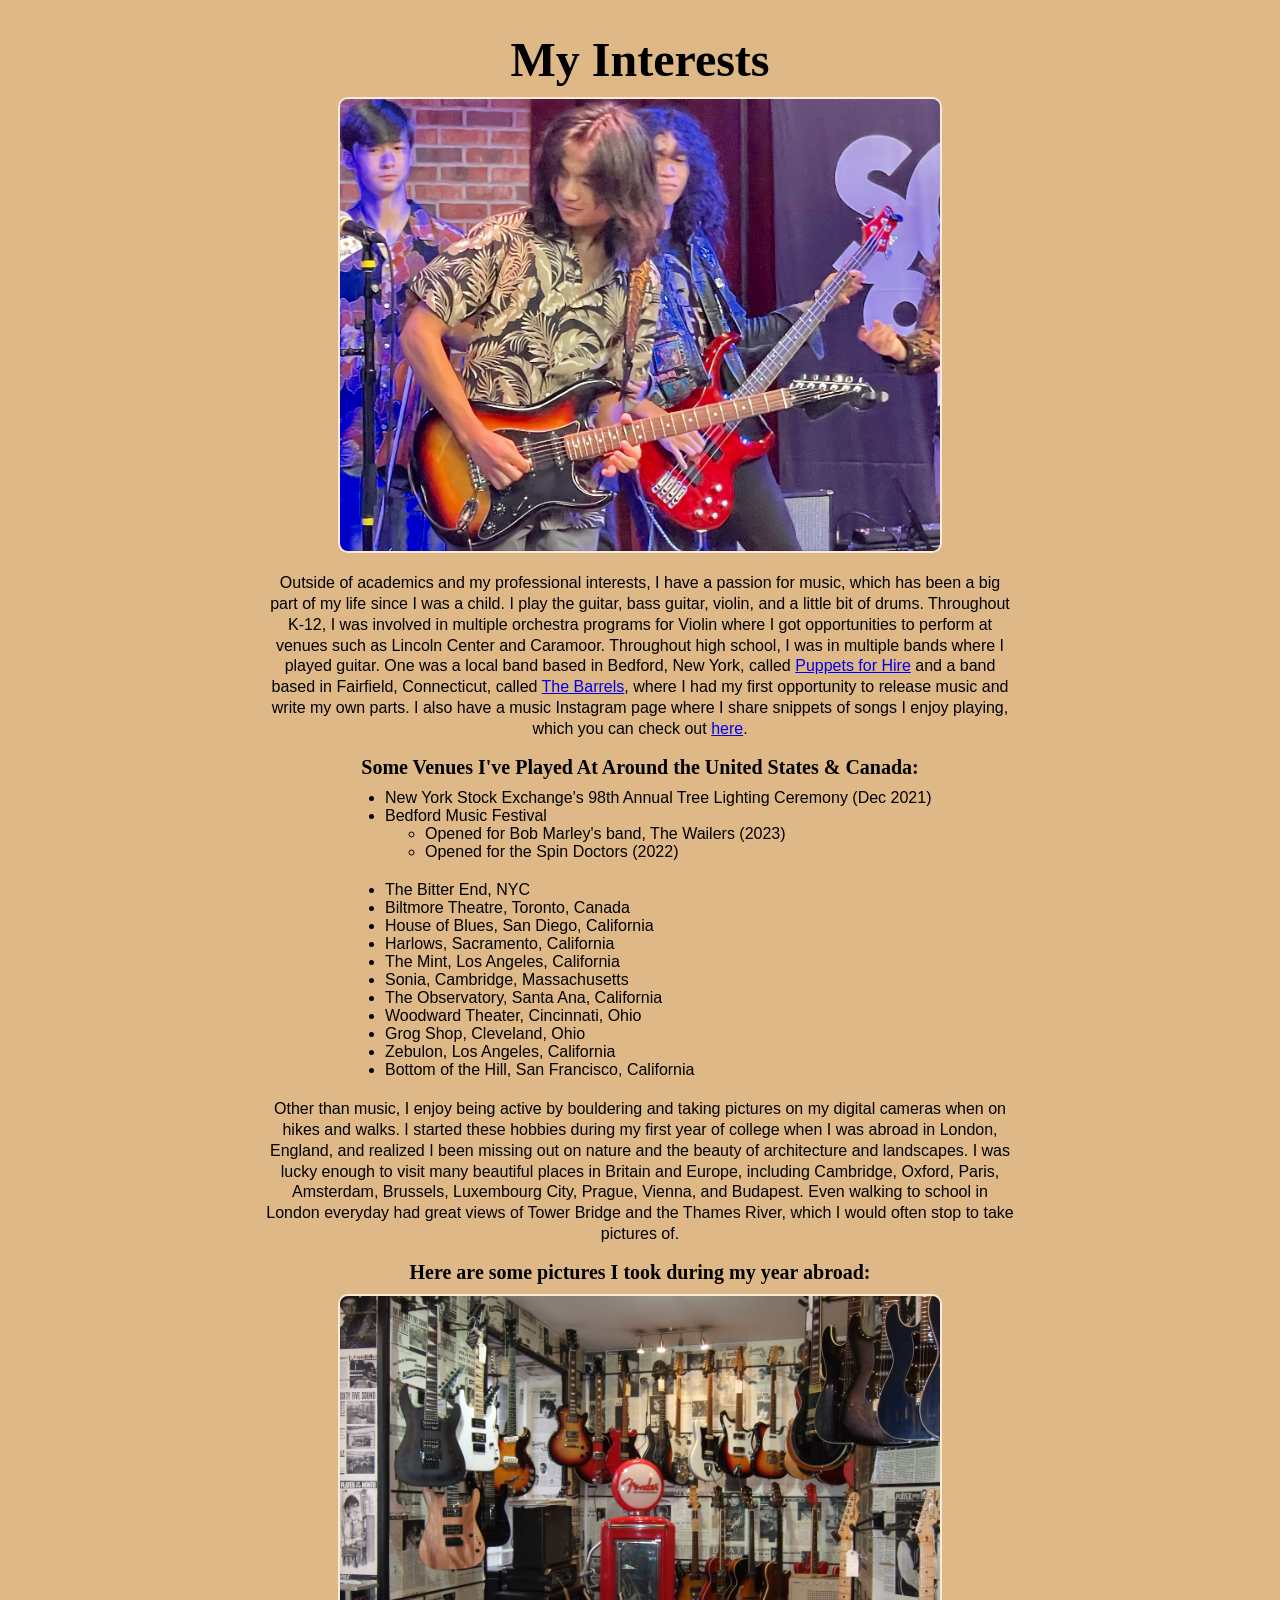
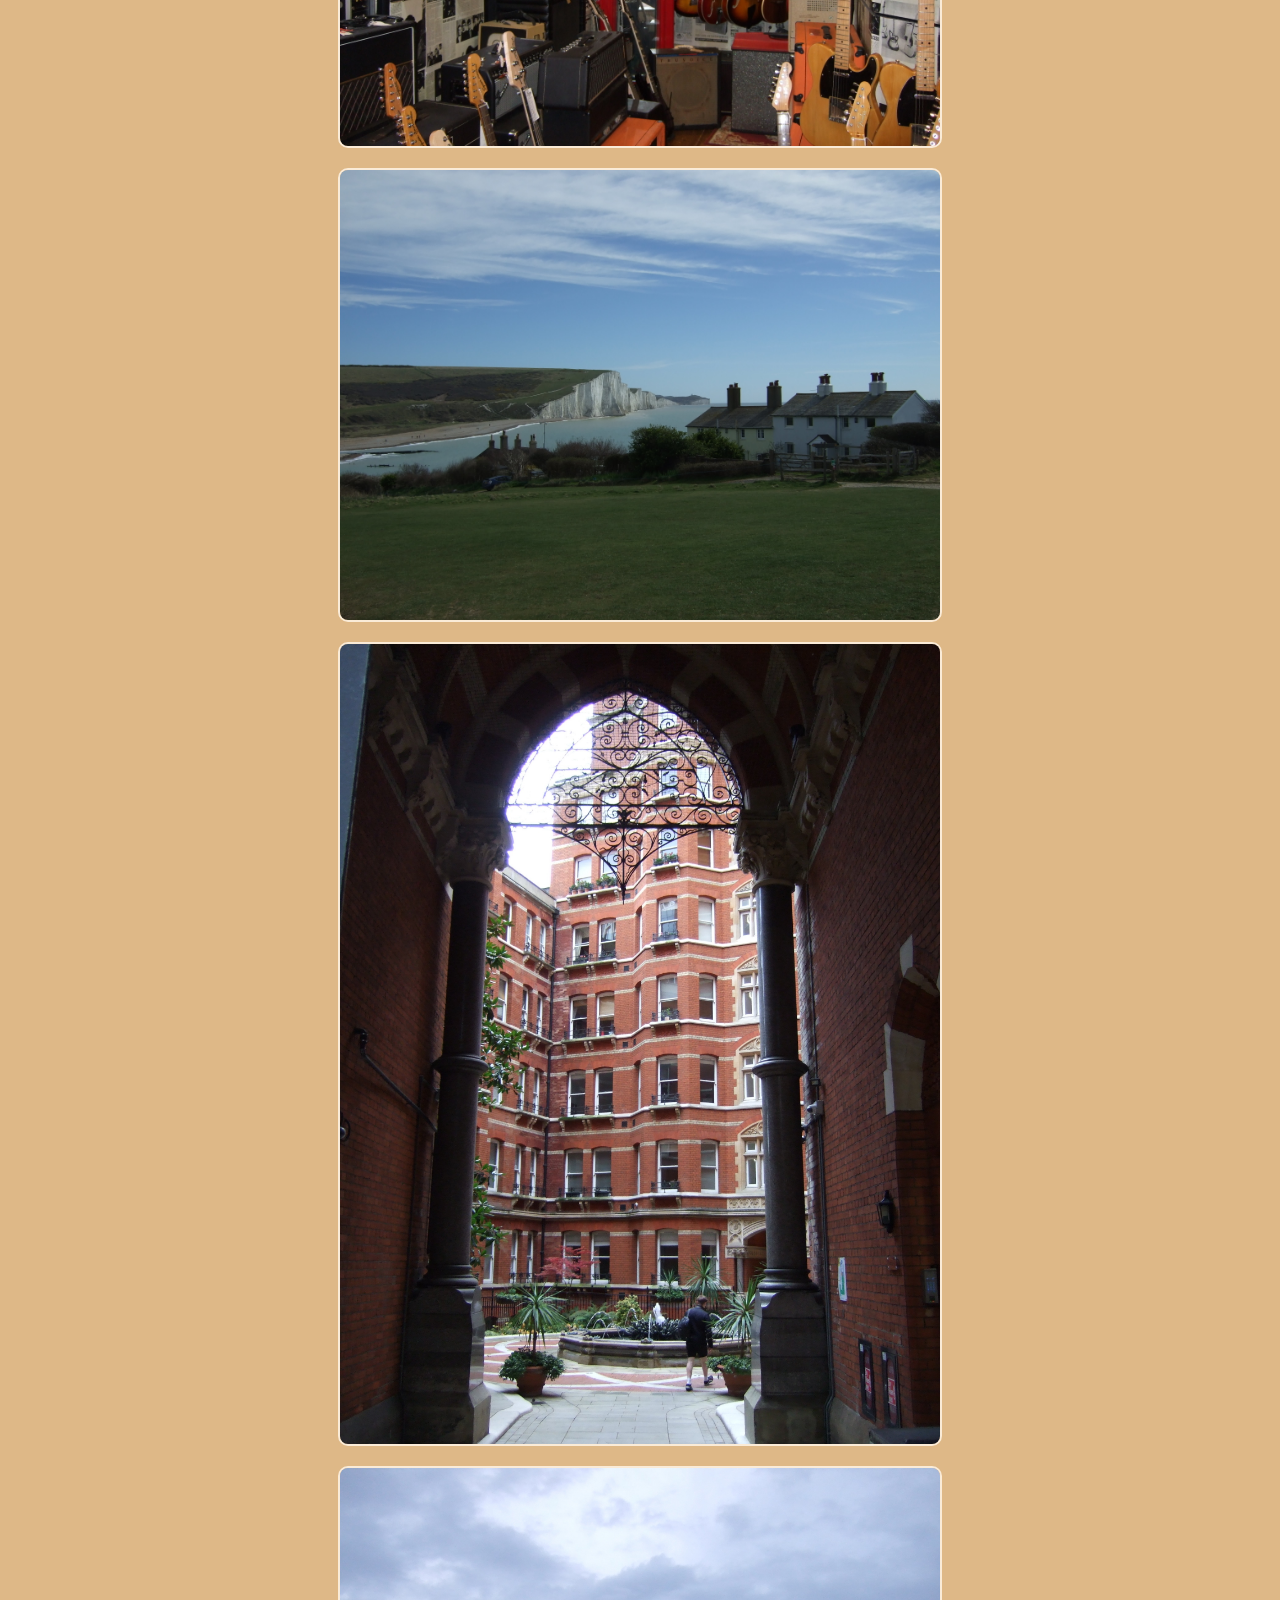
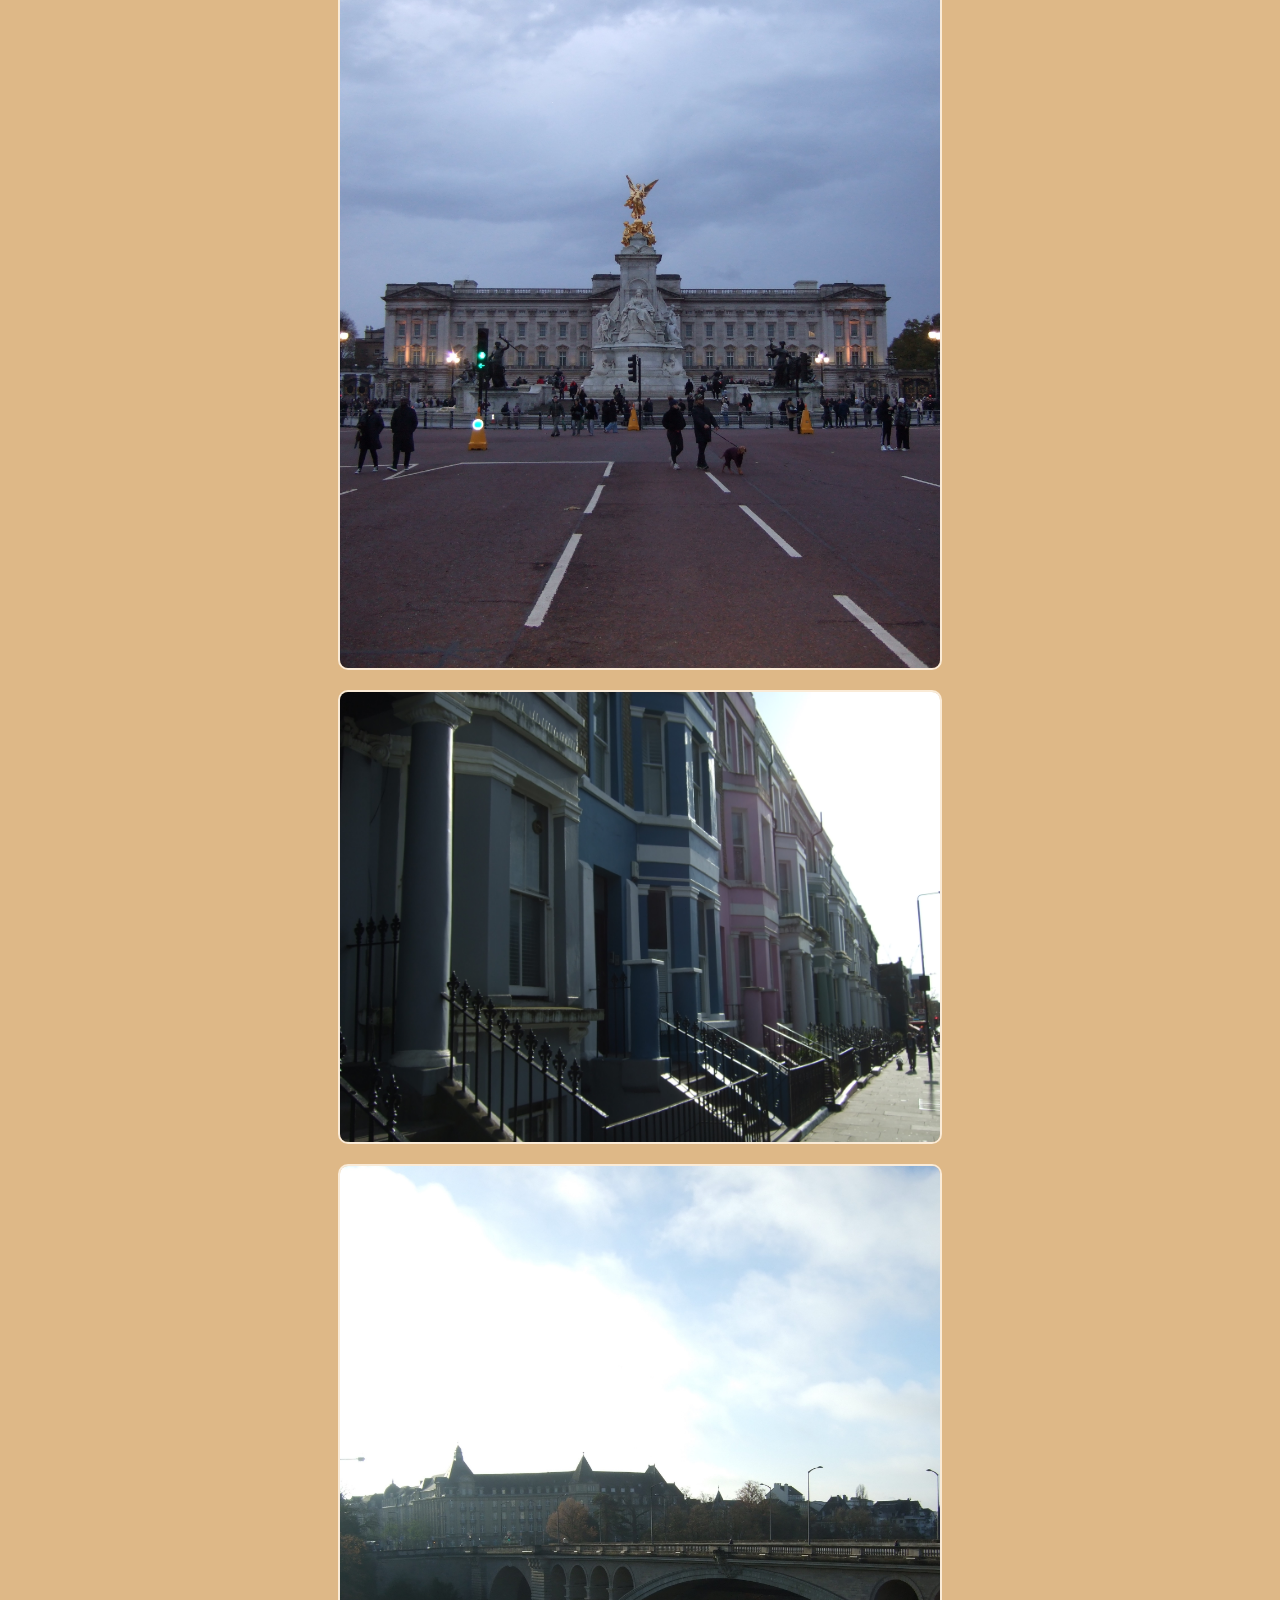
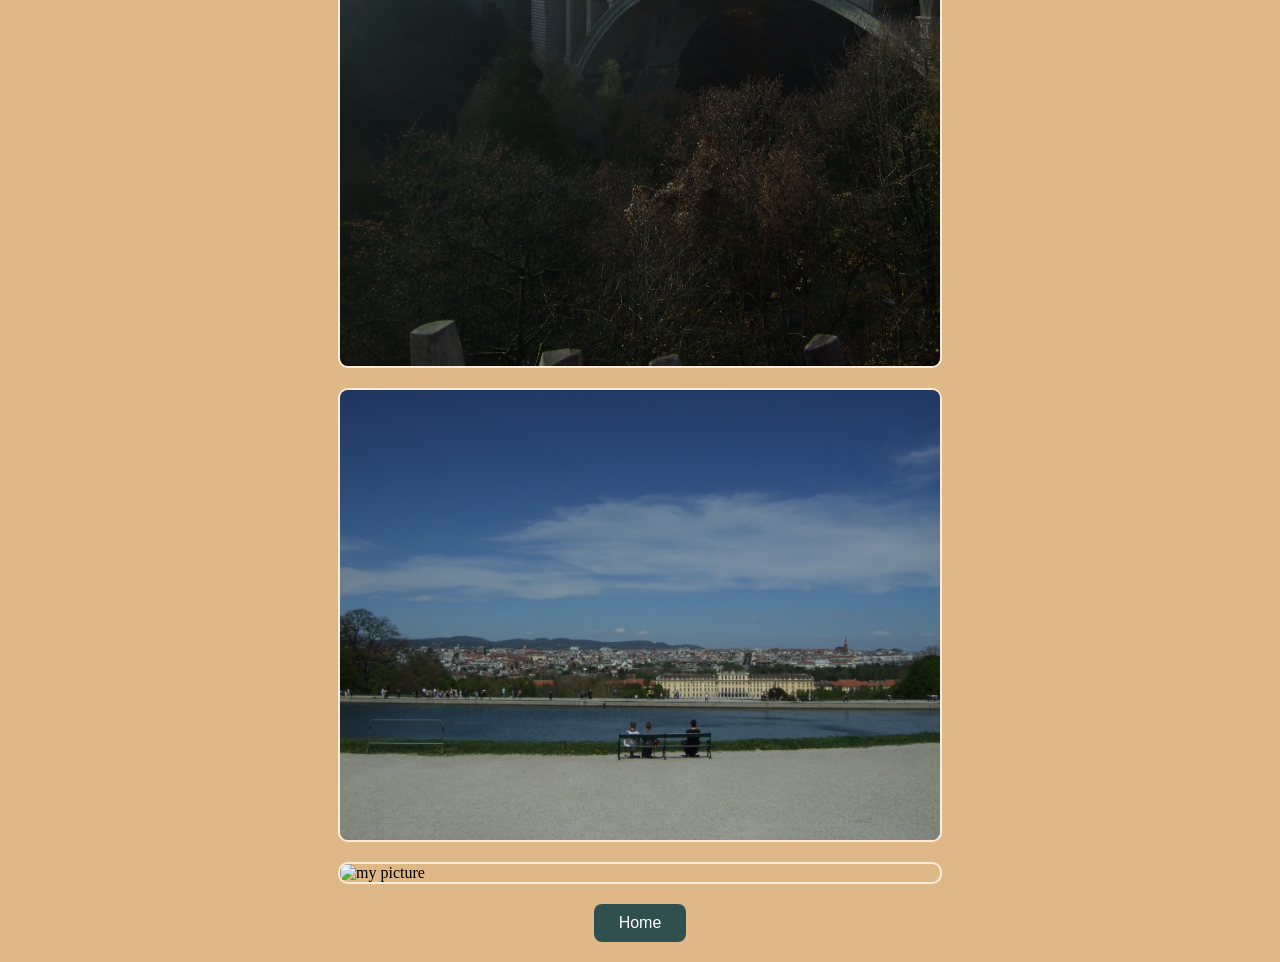
==== page2.html @ a40634d9 "Add files via upload" ====
<!DOCTYPE html>
<html lang="en">
<head>
    <meta charset="UTF-8">
    <meta name="viewport" content="width=device-width, initial-scale=1.0">
    <title>Ollie's Website</title>
    <link rel="stylesheet" href="style.css">
</head>
<body>
    
    <h1 style="font-size: 48px; color: black"> My Interests </h1>
    
    <img src="pitts pens.PNG" 
    alt="my picture" width="600">


    <p id = "main">Outside of academics and my professional interests, 
        I have a passion for music, which has been a big part of my life since I was a child. 
        I play the guitar, bass guitar, violin, and a little bit of drums. 
        Throughout K-12, I was involved in multiple orchestra programs for Violin where I got opportunities to perform at
        venues such as Lincoln Center and Caramoor. Throughout high school, I was in multiple bands where I played guitar. One was a local band
        based in Bedford, New York, called <a href="https://www.instagram.com/puppetsforhireband/">Puppets for Hire</a> 
        and a band based in Fairfield, Connecticut, called <a href="https://www.instagram.com/thebarrelsband/">The Barrels</a>, 
        where I had my first opportunity to release music and write my own parts.
        I also have a music Instagram page where I share snippets of songs I enjoy playing, which you can check out
        <a href="https://www.instagram.com/olliebaccaymusic/">here</a>.
        
    </p>
    
    <h2> Some Venues I've Played At Around the United States & Canada: </h2>
    <ul>
        <li>New York Stock Exchange's 98th Annual Tree Lighting Ceremony (Dec 2021)</li>
        <li>Bedford Music Festival
    <ul>
        <li>Opened for Bob Marley's band, The Wailers (2023)</li>
        <li>Opened for the Spin Doctors (2022)</li>
    </ul>
        <li>The Bitter End, NYC</li>
        <li>Biltmore Theatre, Toronto, Canada</li>
        <li>House of Blues, San Diego, California</li>
        <li>Harlows, Sacramento, California</li>
        <li>The Mint, Los Angeles, California</li>
        <li>Sonia, Cambridge, Massachusetts</li>
        <li>The Observatory, Santa Ana, California</li>
        <li>Woodward Theater, Cincinnati, Ohio</li>
        <li>Grog Shop, Cleveland, Ohio </li>
        <li>Zebulon, Los Angeles, California</li>
        <li>Bottom of the Hill, San Francisco, California</li>
    </ul>

    <p id = "main">Other than music, I enjoy being active by bouldering and taking pictures on my digital cameras 
        when on hikes and walks. I started these hobbies during my first year of college when I was abroad in London, England,
        and realized I been missing out on nature and the beauty of architecture and landscapes. I was lucky enough to visit
        many beautiful places in Britain and Europe, including Cambridge, Oxford, Paris, Amsterdam, Brussels, Luxembourg City, Prague,
        Vienna, and Budapest. Even walking to school in London everyday had great views of Tower Bridge and the Thames River, 
        which I would often stop to take pictures of.
    </p>

    <h2> Here are some pictures I took during my year abroad: </h2>
    <img src="guitars.JPG"
        alt="my picture" width="600">
    <img src="ss.JPG"
        alt="my picture" width="600">
    <img src="pic.JPG"
        alt="my picture" width="600">
    <img src="buckingham palace good pic.JPG"
        alt="my picture" width="600">
    <img src="notting.JPG"
        alt="my picture" width="600">
    <img src="lux.JPG"
        alt="my picture" width="600">
    <img src="vienna.JPG"
        alt="my picture" width="600">
    <img src="bud.JPG"
        alt="my picture" width="600">


     <button id = 'navigateButton'>Home</button>
    <script>
        const navigateButton = document.getElementById('navigateButton');
        navigateButton.addEventListener('click', function(){
            window.location.href = 'index.html'
            
        })
    </script>   

</body>
</html>
---- style.css ----
h1 {
    text-align: center;
    font-size: 18px;
    margin-bottom: 10px;


}


h2 {
    text-align: center;
    font-size: 20px;
    margin-bottom: 10px;


}

p {
    width: 750px;
    font-size: 18px;
    margin: 0 auto;
    margin-bottom: 15px;
}

img{
    display: block;
    margin-left: auto;
    margin-right: auto;
    border-color: antiquewhite;
    border-width: 2px;
    border-style: solid;
    border-radius: 10px;
    margin-bottom: 20px;


    
}
body {
    background-color: #DEB887;
}
#main {
    color: black;
    font: 16px arial;
    text-align: center;
    line-height: 1.3;
}

.link a{
    color: #006060;
    margin: 0 auto;
}

#navigateButton {
    display: block;
    margin: 20px auto;
    padding: 10px 25px;
    background-color: darkslategray;
    color: white;
    border: none;
    border-radius: 8px;
    font-size: 16px;
    cursor: pointer;
}

#navigateButton:hover {
    background-color: #004d4d;
}

ul {
    width: 550px;
    margin: 0 auto;
    font: 16px arial;
    margin-bottom: 20px;
}
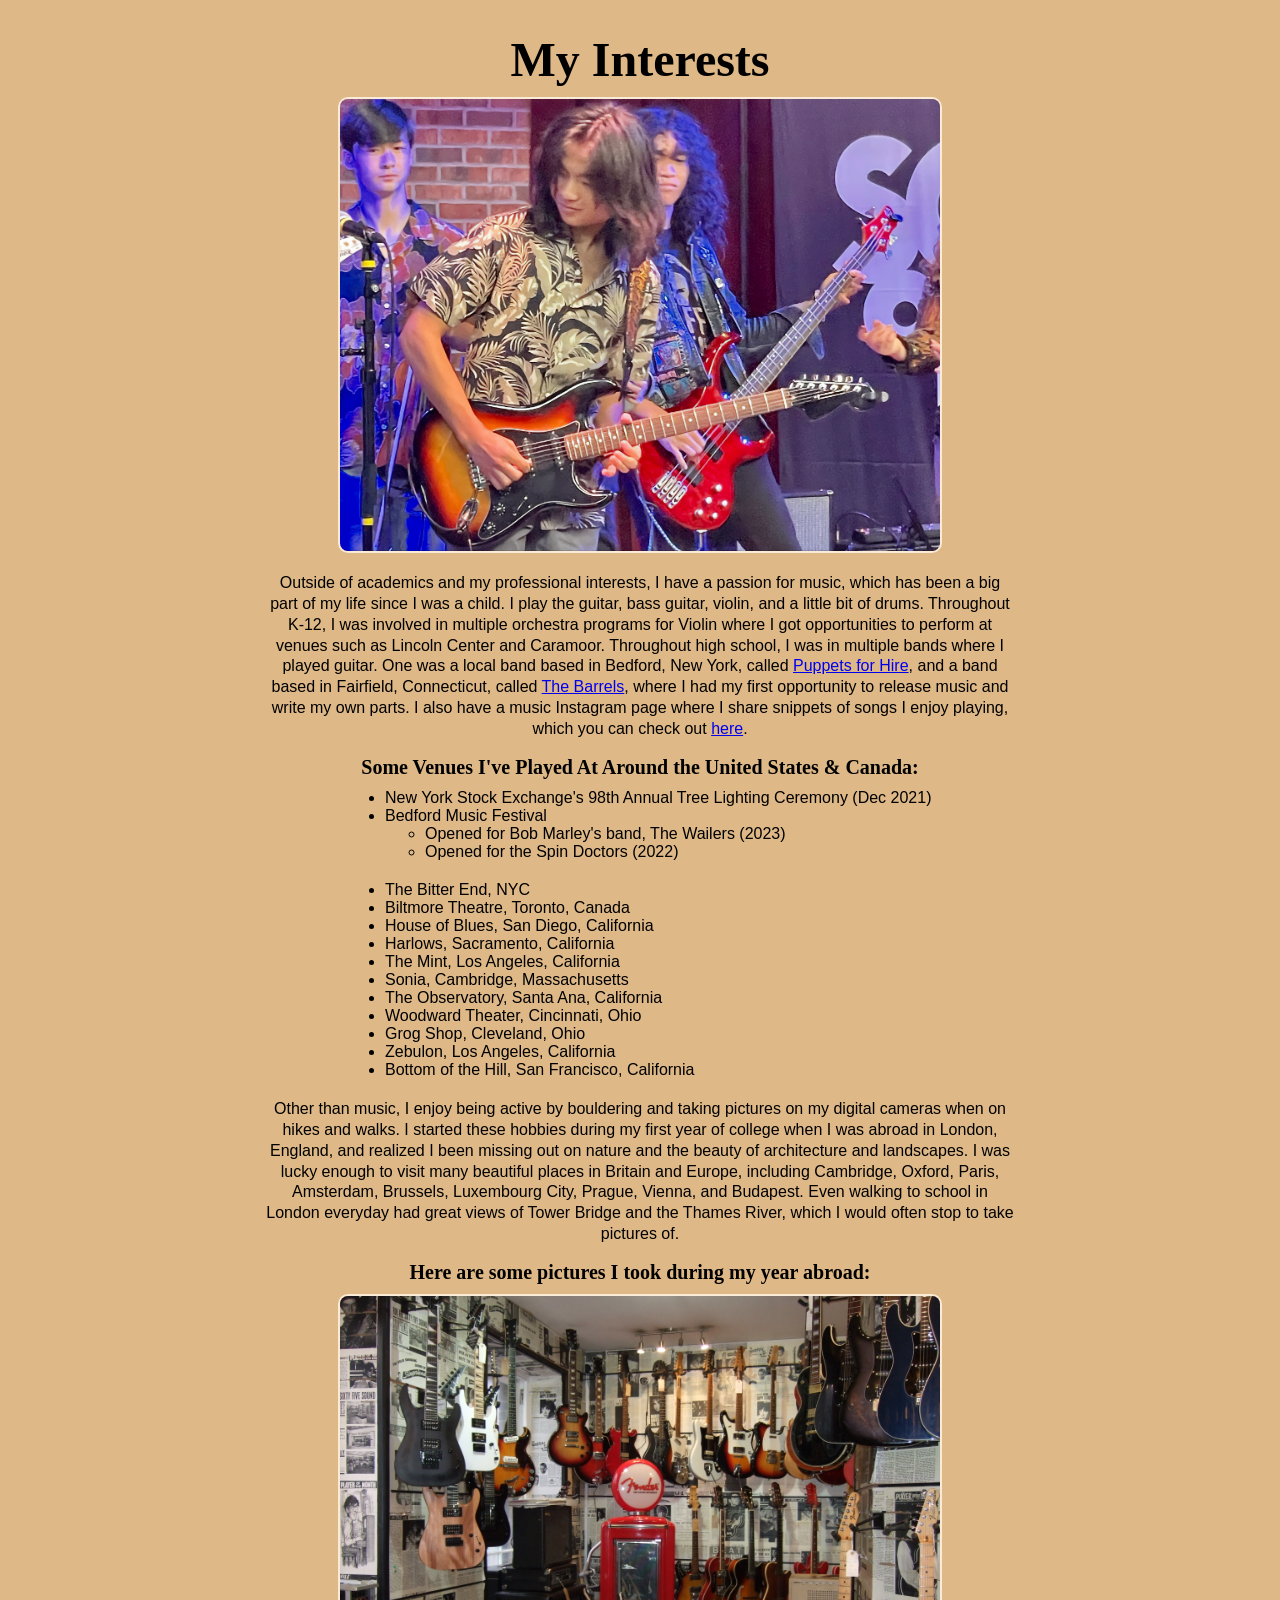
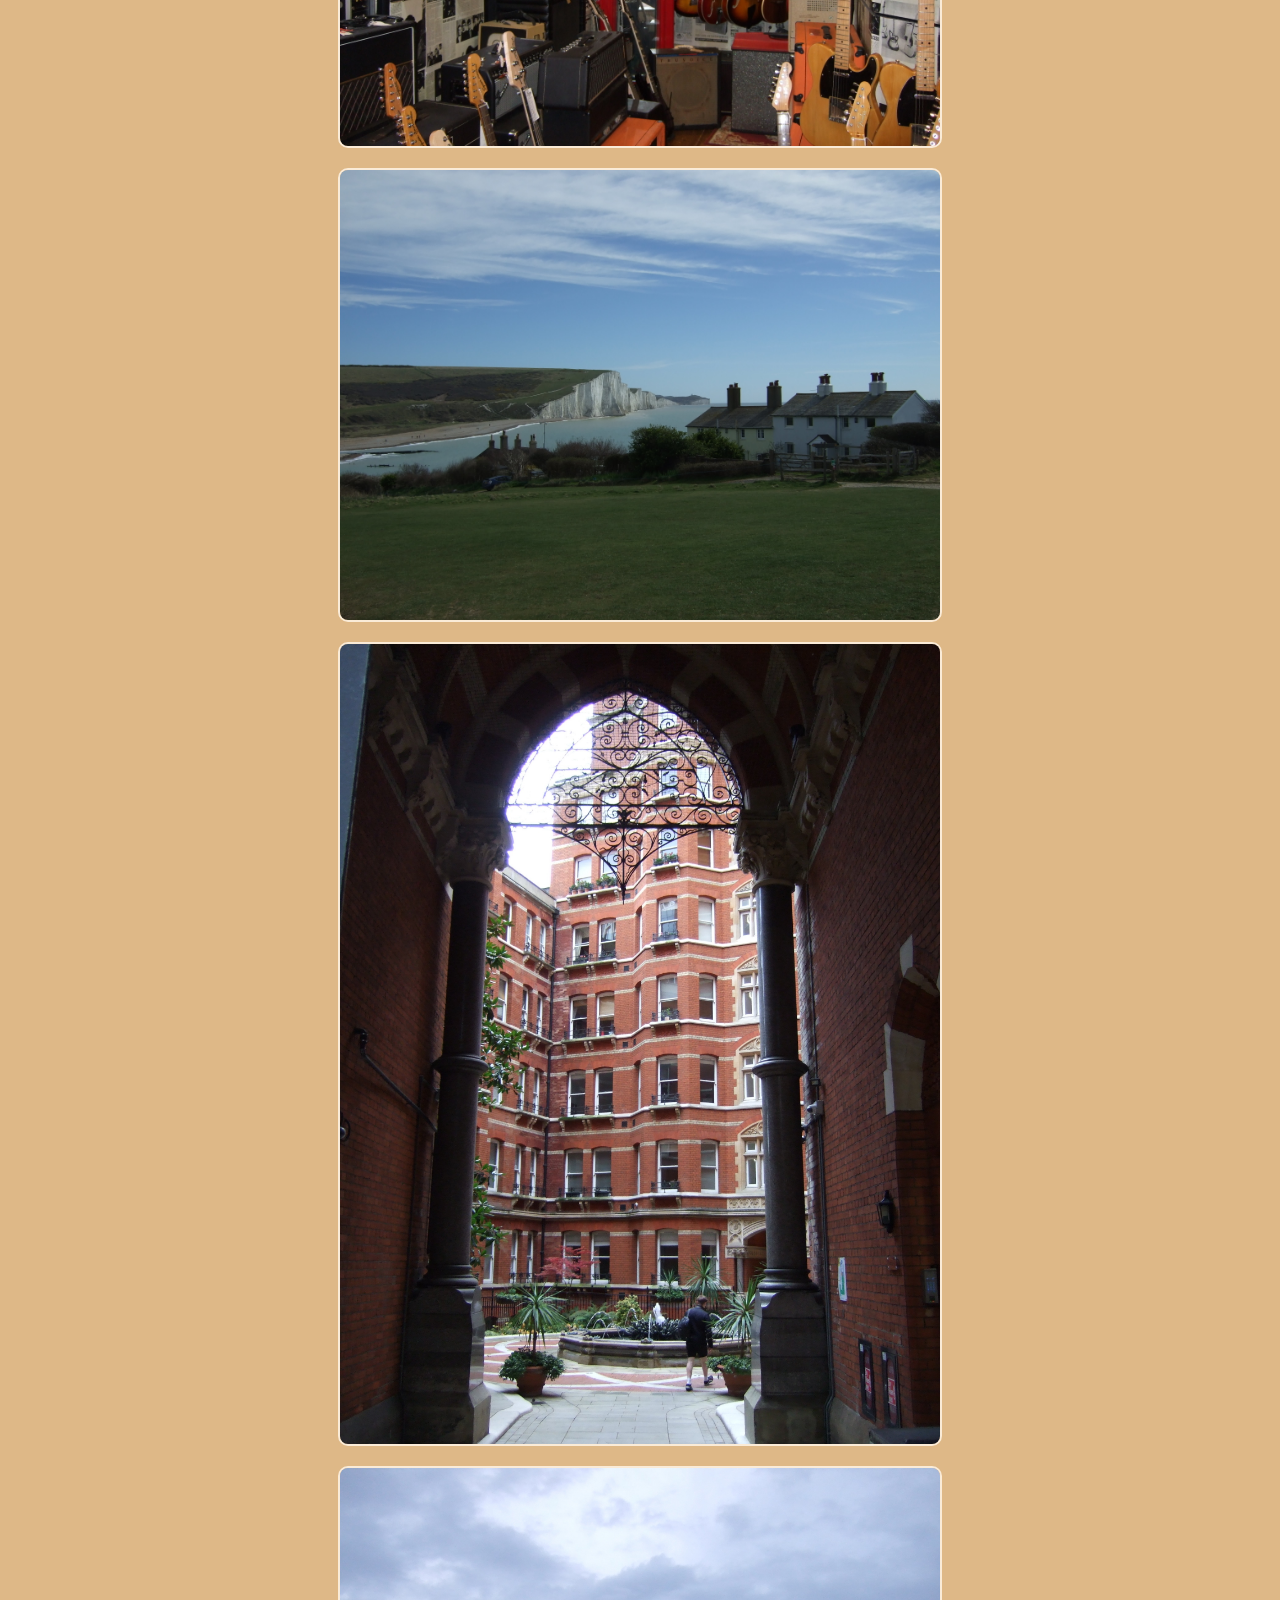
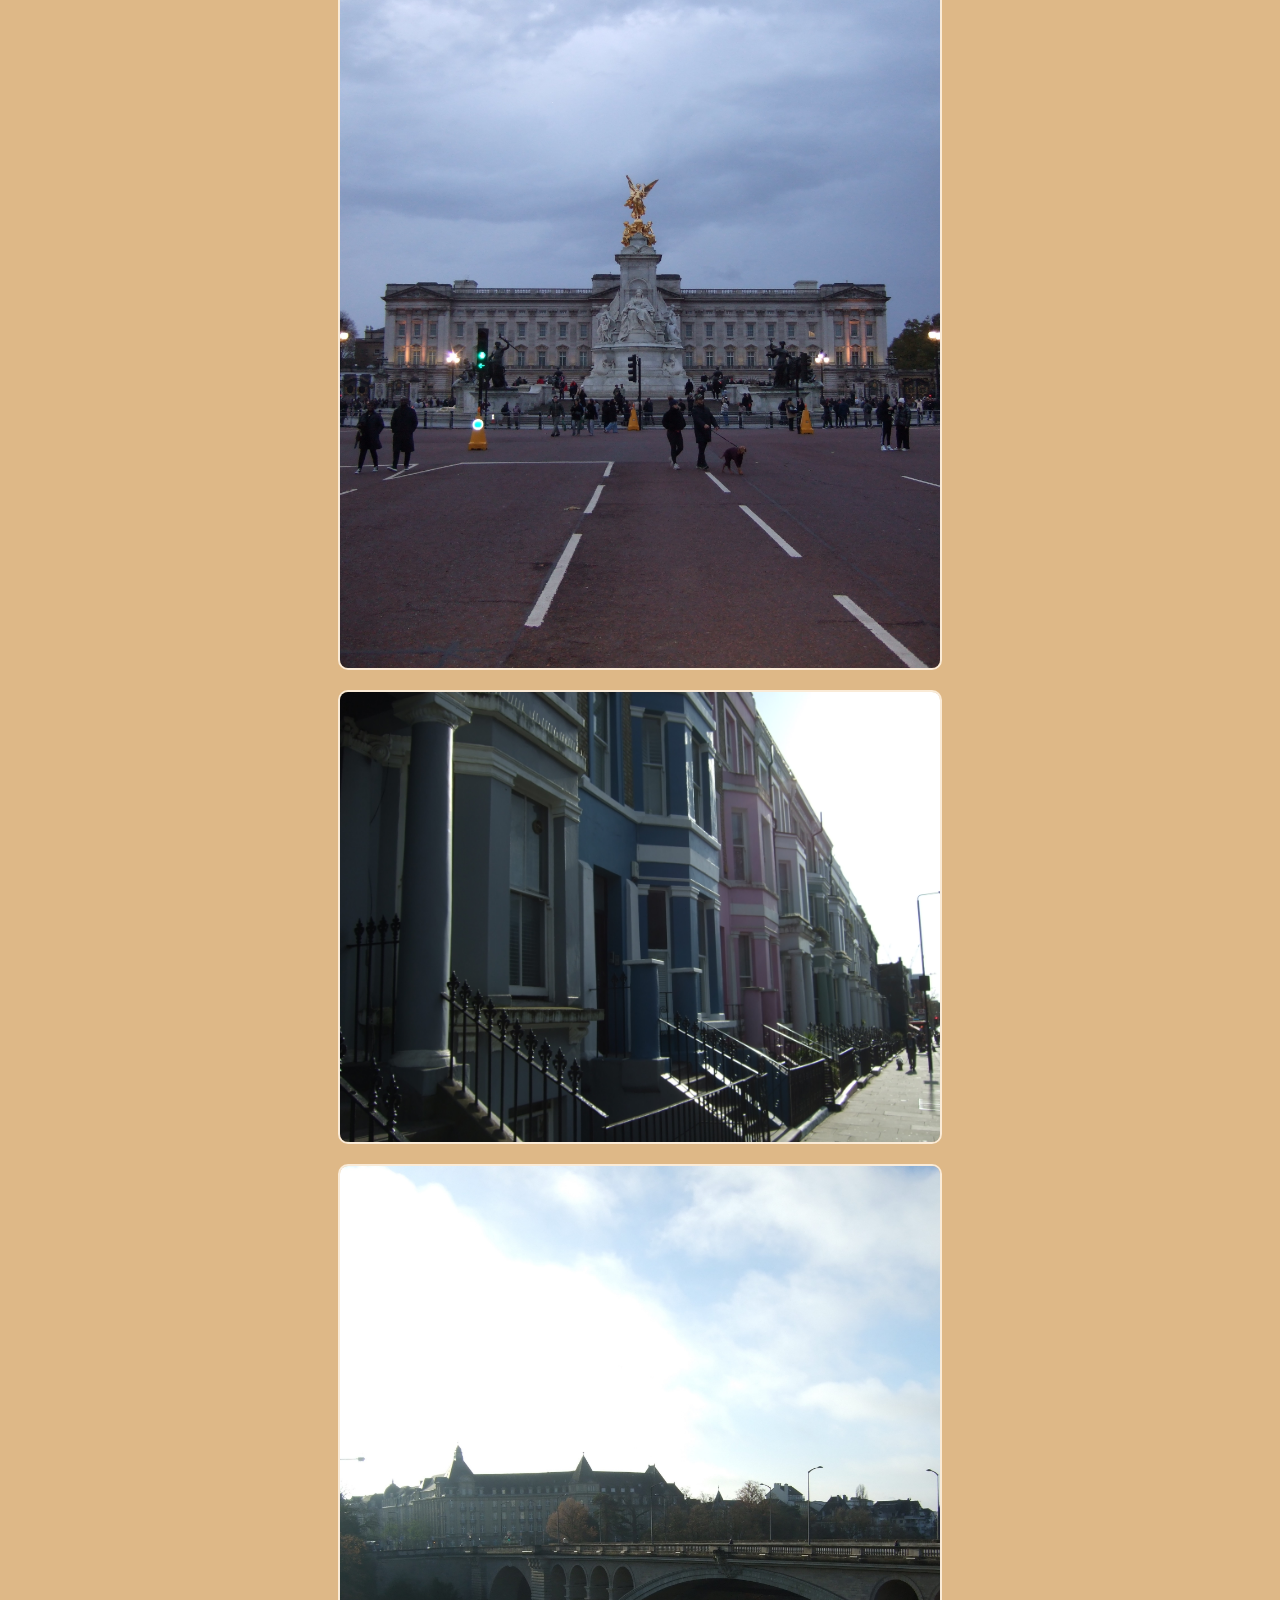
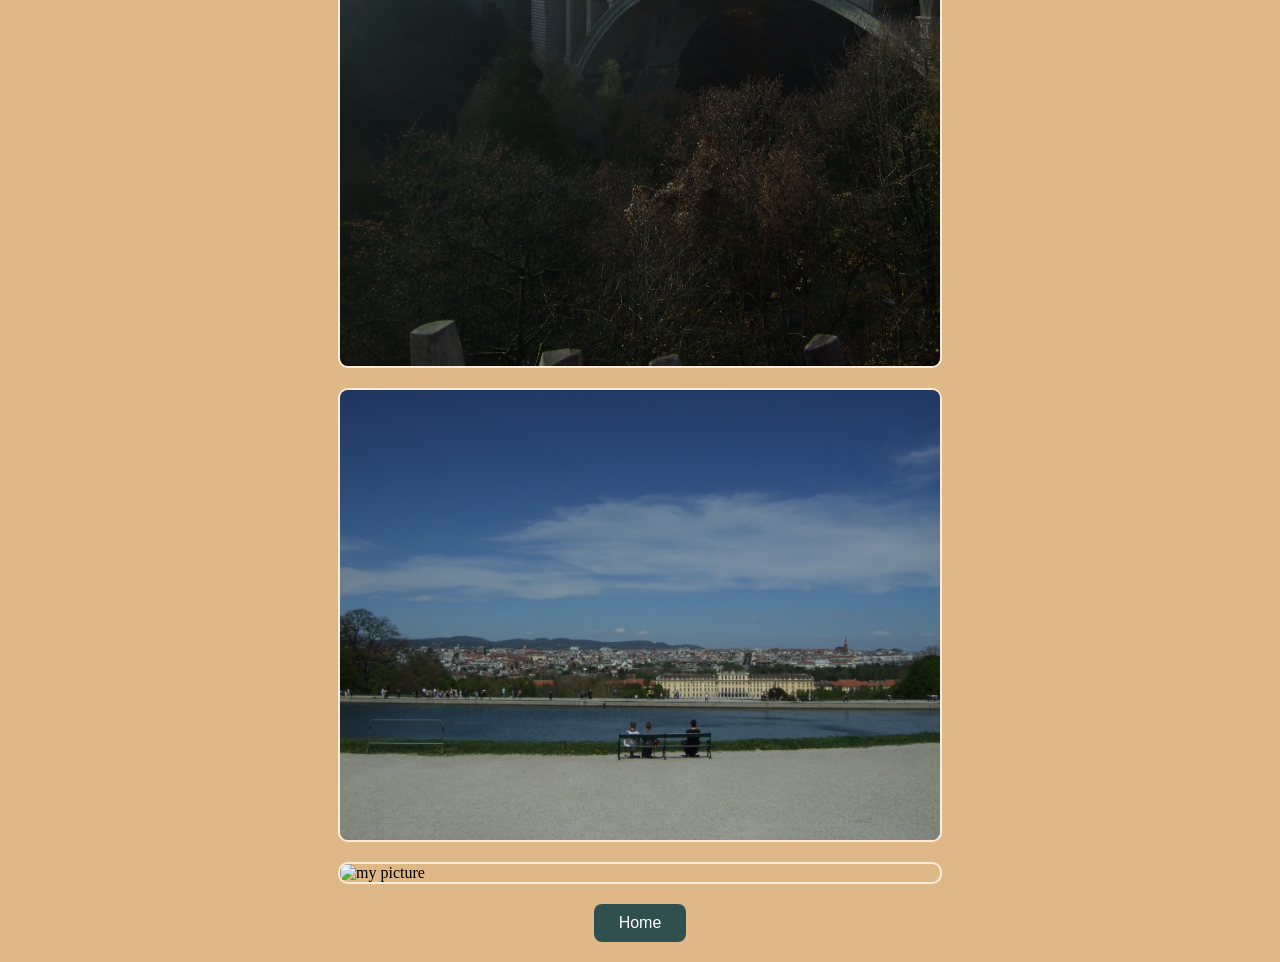
==== commit aa9d73cd: "Fix HTML formatting and improve music section" ====
--- a/page2.html
+++ b/page2.html
@@ -10,7 +10,7 @@
     
     <h1 style="font-size: 48px; color: black"> My Interests </h1>
     
-    <img src="pitts pens.PNG" 
+    <img src="images/pitts pens.PNG" 
     alt="my picture" width="600">
 
 
@@ -18,8 +18,9 @@
         I have a passion for music, which has been a big part of my life since I was a child. 
         I play the guitar, bass guitar, violin, and a little bit of drums. 
         Throughout K-12, I was involved in multiple orchestra programs for Violin where I got opportunities to perform at
-        venues such as Lincoln Center and Caramoor. Throughout high school, I was in multiple bands where I played guitar. One was a local band
-        based in Bedford, New York, called <a href="https://www.instagram.com/puppetsforhireband/">Puppets for Hire</a> 
+        venues such as Lincoln Center and Caramoor. Throughout high school, I was in multiple bands where I played guitar. 
+        One was a local band
+        based in Bedford, New York, called <a href="https://www.instagram.com/puppetsforhireband/">Puppets for Hire</a>, 
         and a band based in Fairfield, Connecticut, called <a href="https://www.instagram.com/thebarrelsband/">The Barrels</a>, 
         where I had my first opportunity to release music and write my own parts.
         I also have a music Instagram page where I share snippets of songs I enjoy playing, which you can check out
@@ -57,21 +58,21 @@
     </p>
 
     <h2> Here are some pictures I took during my year abroad: </h2>
-    <img src="guitars.JPG"
+    <img src="images/guitars.JPG"
         alt="my picture" width="600">
-    <img src="ss.JPG"
+    <img src="images/ss.JPG"
         alt="my picture" width="600">
-    <img src="pic.JPG"
+    <img src="images/pic.JPG"
         alt="my picture" width="600">
-    <img src="buckingham palace good pic.JPG"
+    <img src="images/buckingham palace good pic.JPG"
         alt="my picture" width="600">
-    <img src="notting.JPG"
+    <img src="images/notting.JPG"
         alt="my picture" width="600">
-    <img src="lux.JPG"
+    <img src="images/lux.JPG"
         alt="my picture" width="600">
-    <img src="vienna.JPG"
+    <img src="images/vienna.JPG"
         alt="my picture" width="600">
-    <img src="bud.JPG"
+    <img src="images/bud.JPG"
         alt="my picture" width="600">
 
 
@@ -85,4 +86,4 @@
     </script>   
 
 </body>
-</html>+</html>
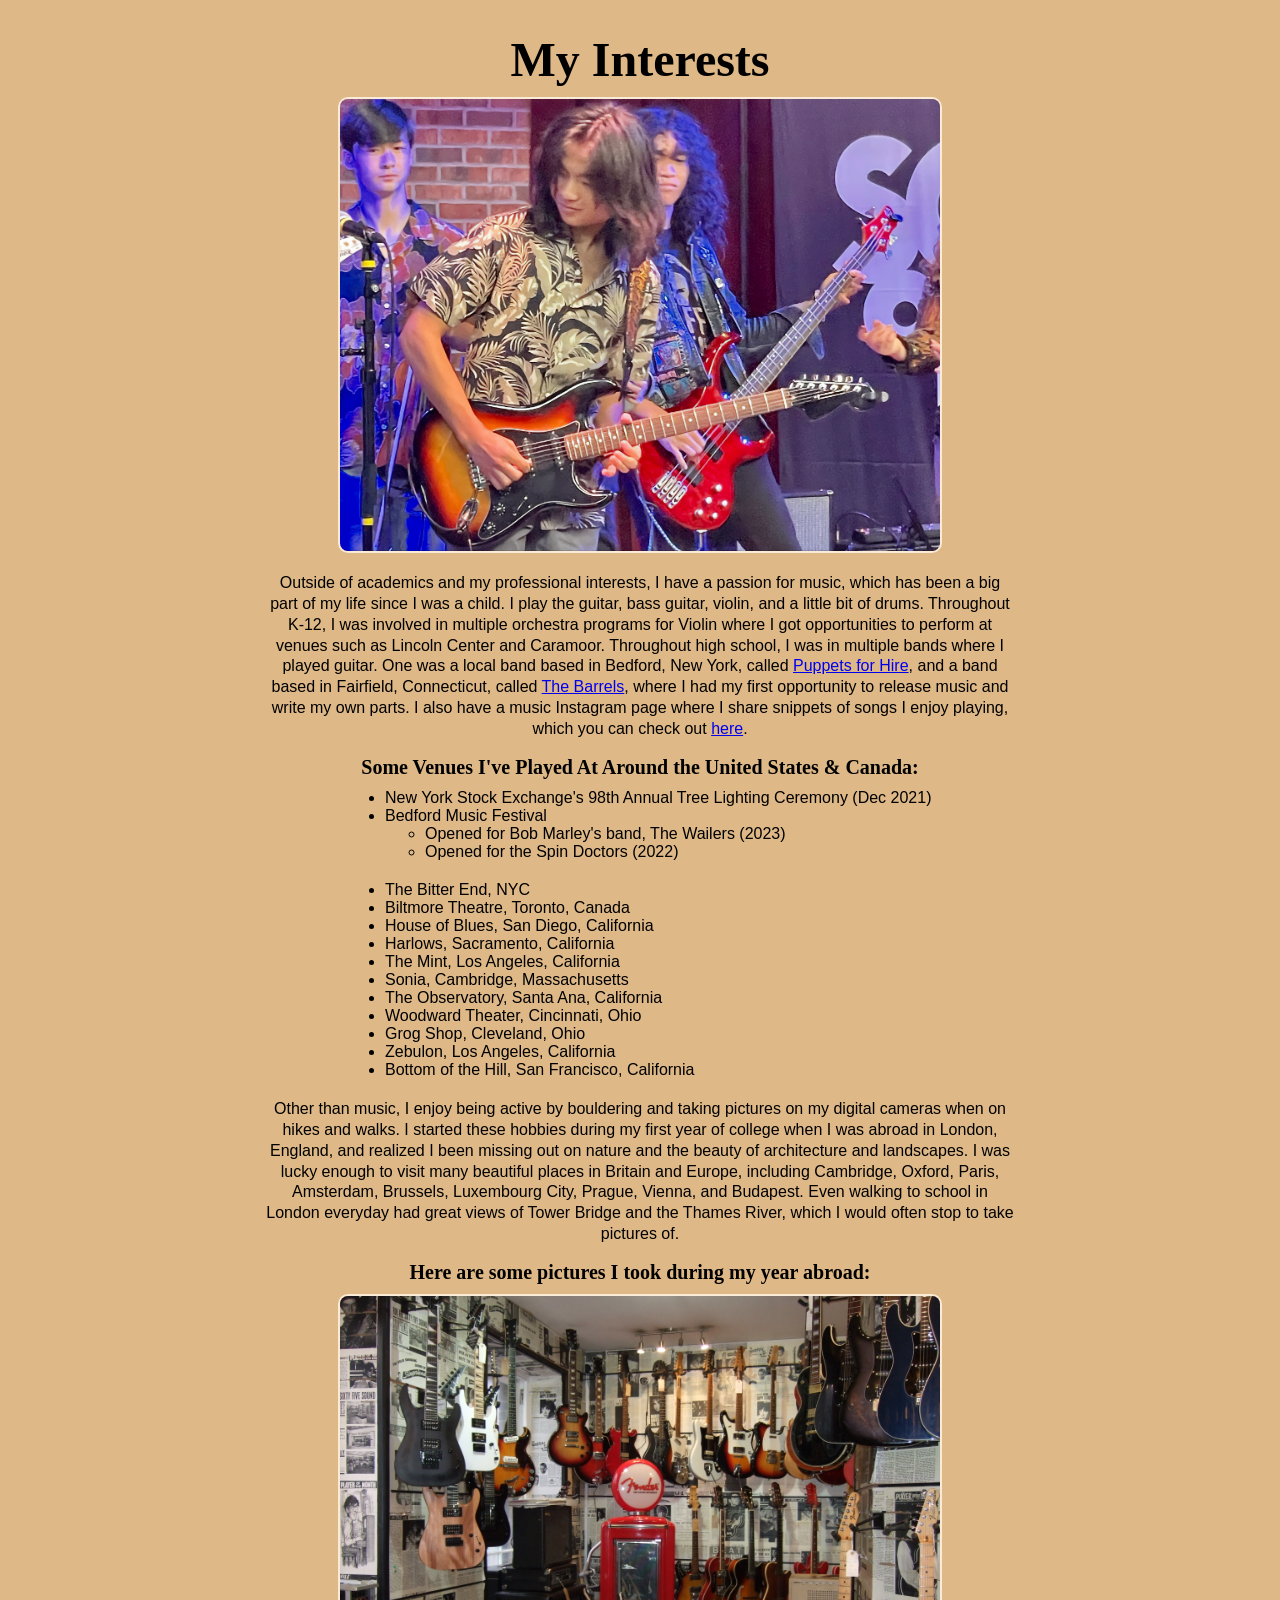
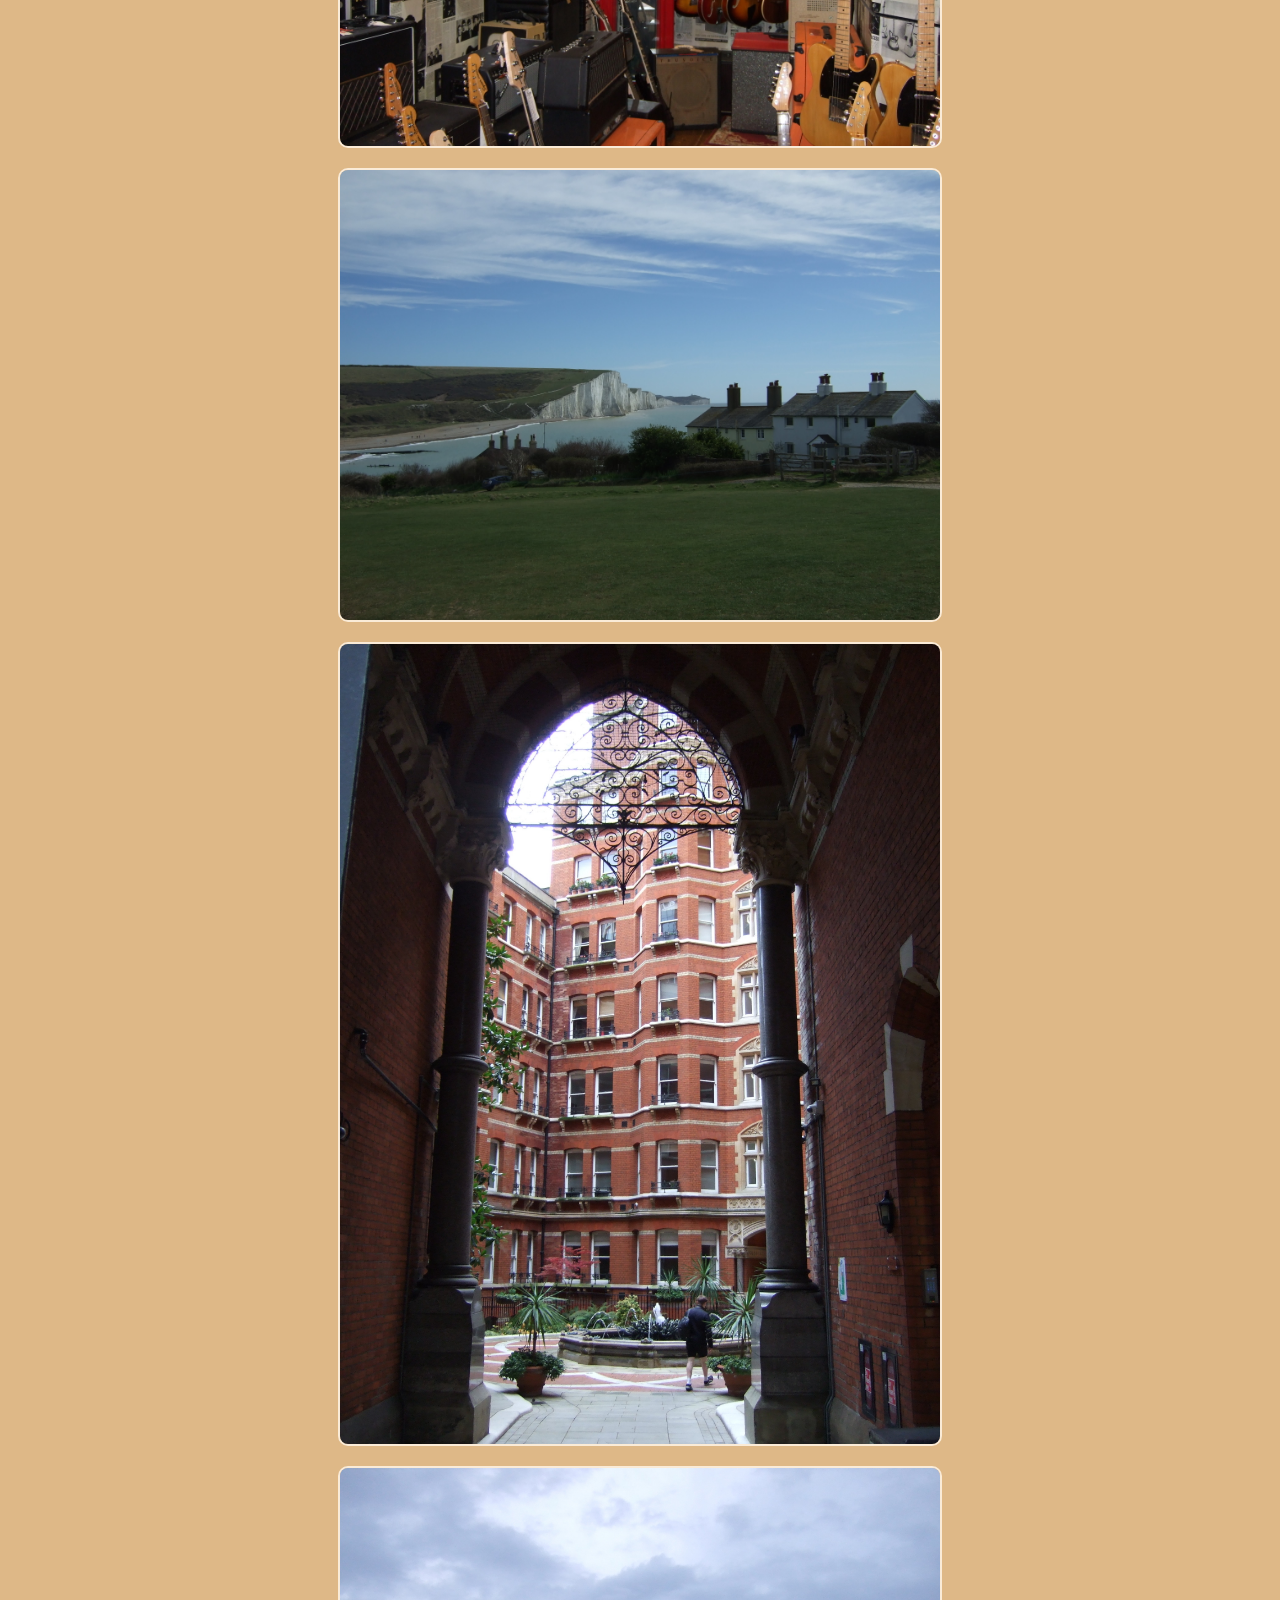
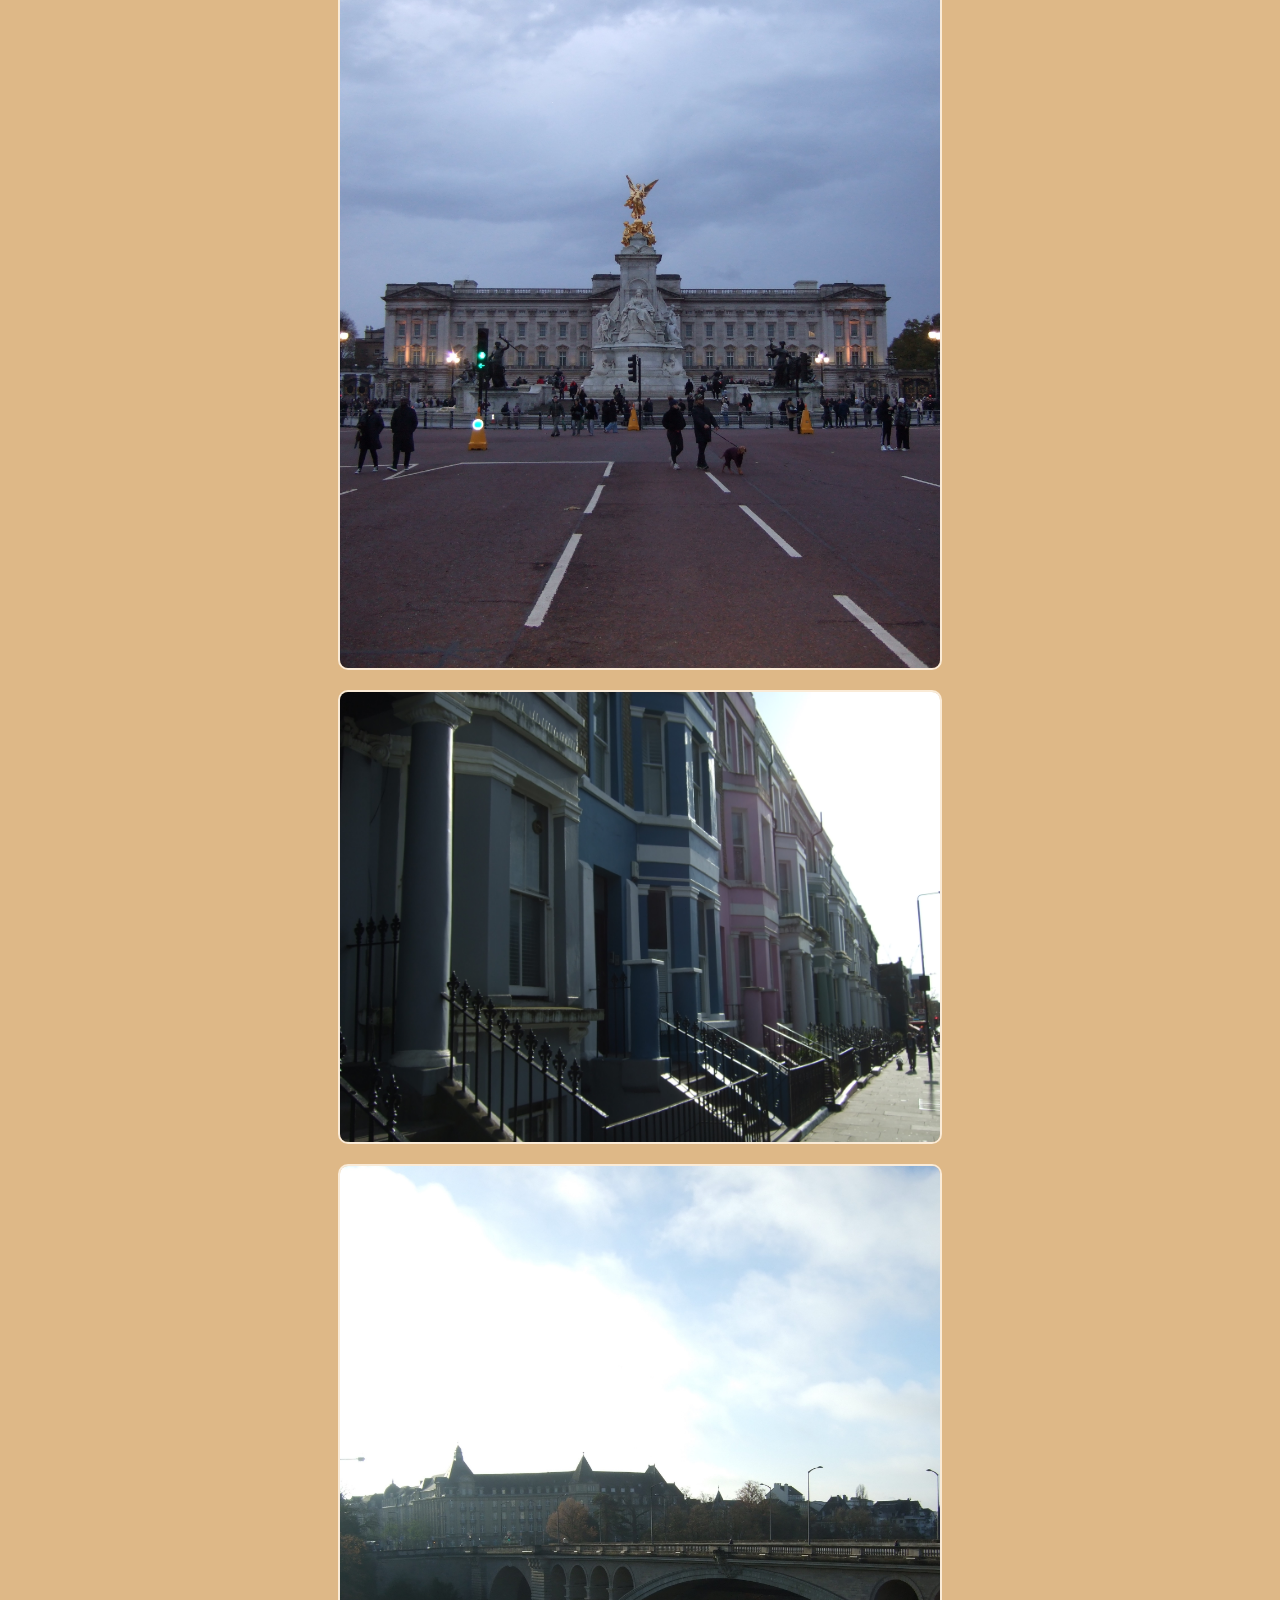
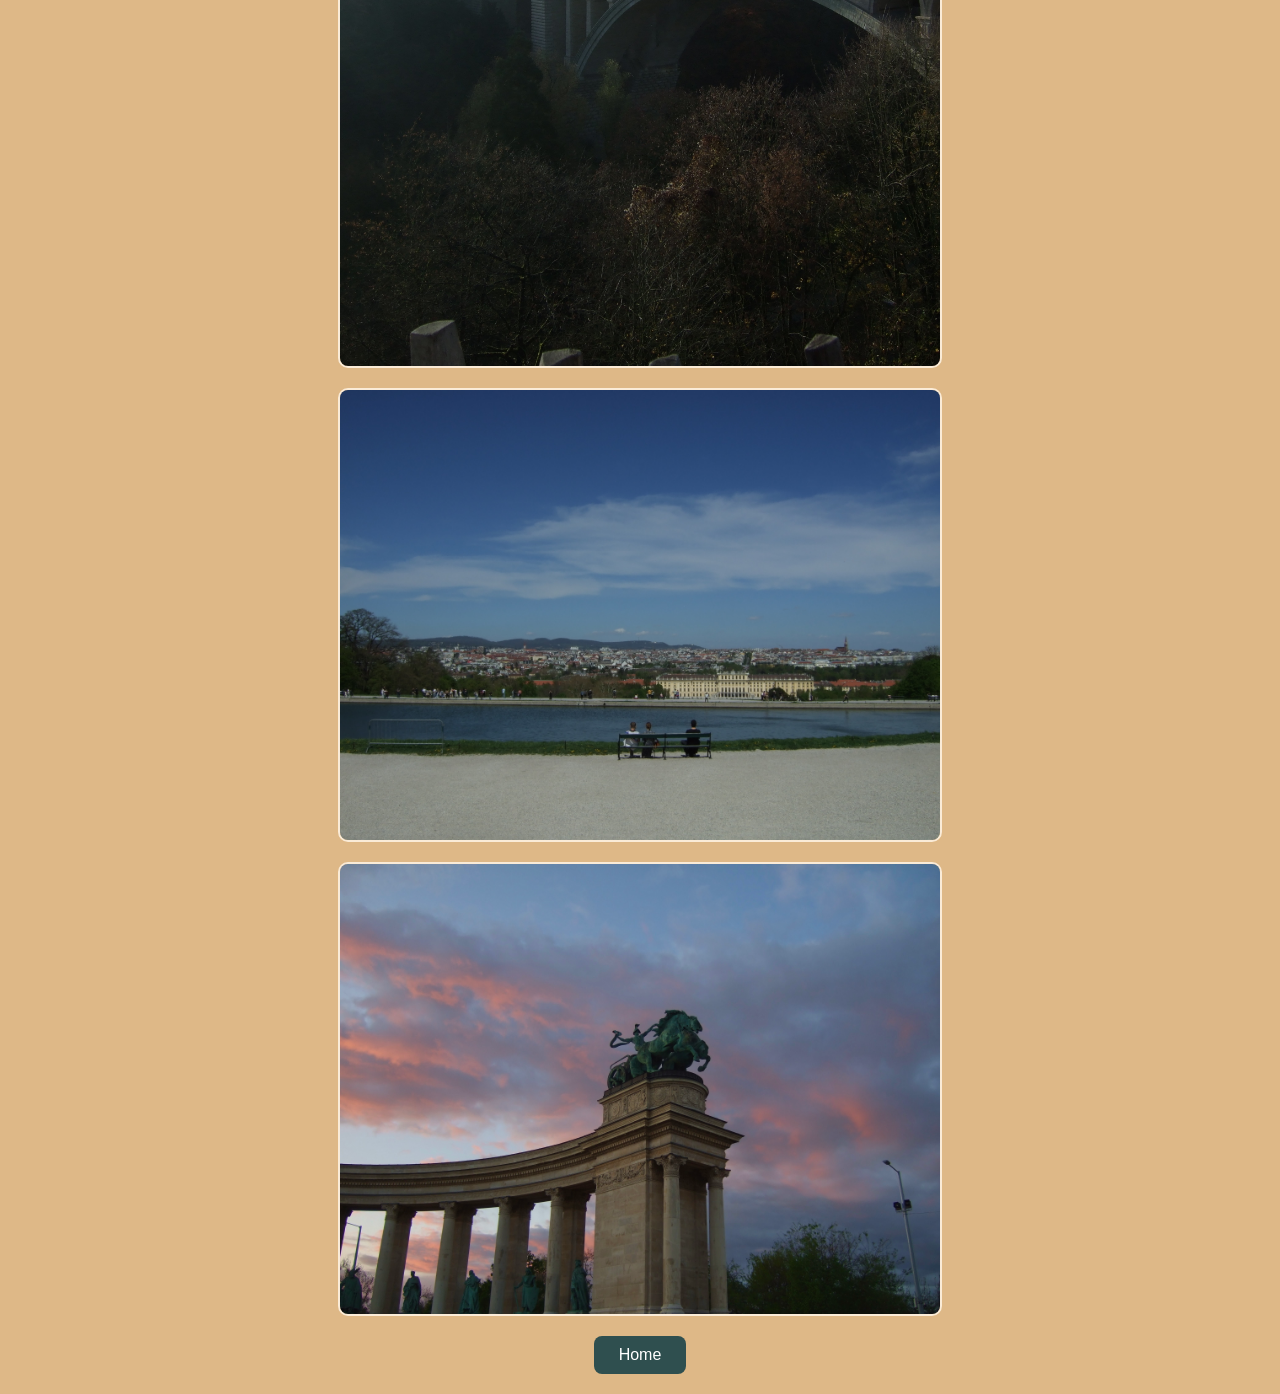
==== commit a53f9b3e: "Fix image source case sensitivity for bud image" ====
--- a/page2.html
+++ b/page2.html
@@ -72,7 +72,7 @@
         alt="my picture" width="600">
     <img src="images/vienna.JPG"
         alt="my picture" width="600">
-    <img src="images/bud.JPG"
+    <img src="images/bud.jpg"
         alt="my picture" width="600">
 
 
